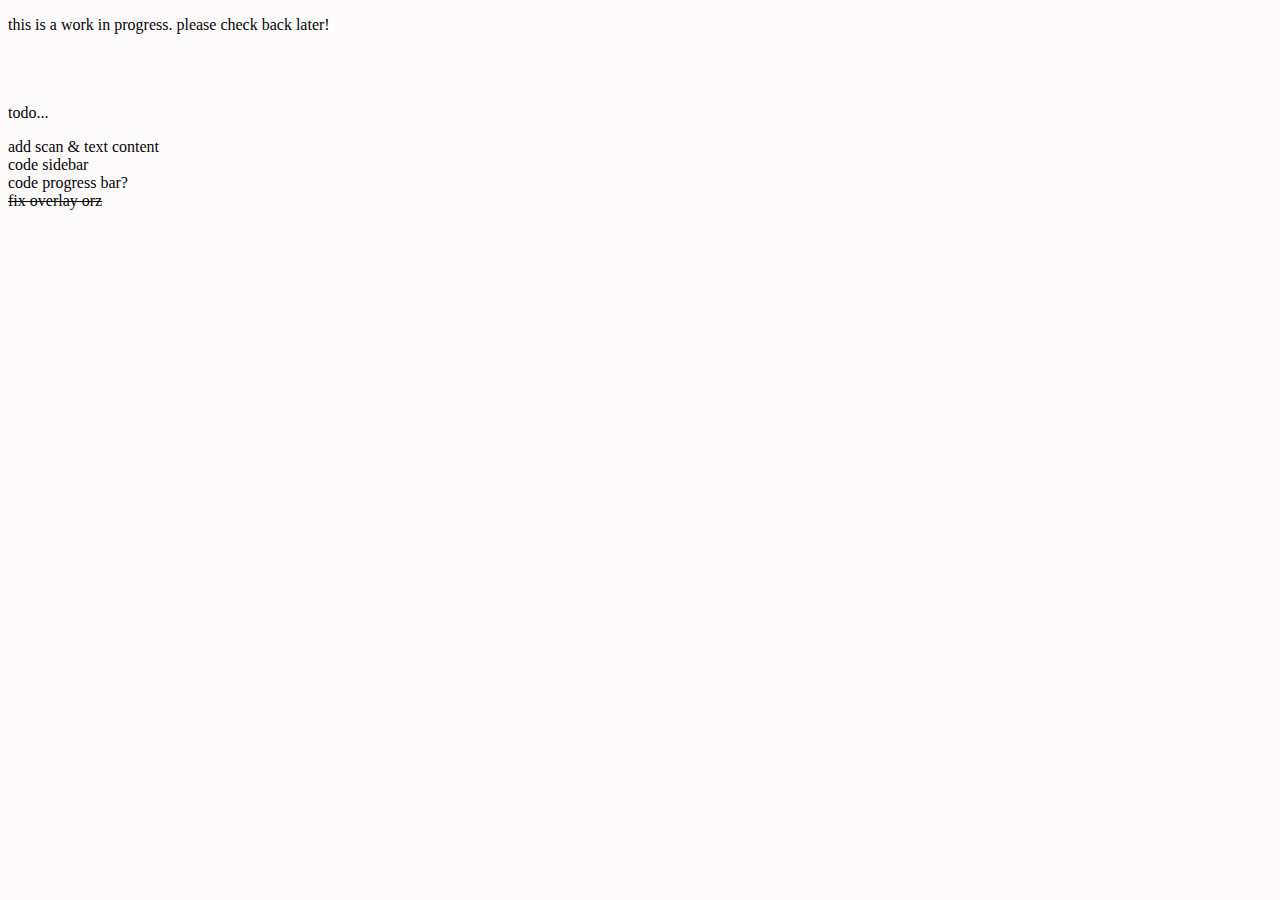
==== blog.html @ 0b53cf92 "aa" ====
<!DOCTYPE html>
<head>
  <link rel="stylesheet" href="./assets/main.css" type="text/css">
</head>
<body>
  <div id="container">
    <p>this is a work in progress. please check back later!<br><br><br><br></p>
    <p>todo...
    <li>add scan & text content</li>
    <li>code sidebar</li>
    <li>code progress bar?</li>
    <li><s>fix overlay orz</s></li> </p>
  </div>
</body>

<script src="https://code.jquery.com/jquery-3.3.1.min.js"></script>
<script type="text/javascript">
  if (localStorage.getItem("love") == null || (localStorage.getItem("love")).toLowerCase() != "yes") {
    let reveal = prompt("Do you believe you could love someone if you spent enough time with them?")
    if (reveal.toLowerCase() == "yes" || reveal.toLowerCase() == "yeah") {
      localStorage.setItem("love", "yes")
      alert("I do, too.");
    } 
    else if (reveal.toLowerCase() == "maybe" || reveal.toLowerCase() == "idk" || reveal.toLowerCase() == "i don't know" || reveal.toLowerCase() == "i dont know") {
    window.location.href = "./blog/idk"; 
    }
    else {
      jQuery(document).ready(function() {  
        var overlay = $('<div></div>');  
        $("body").append(overlay);
        overlay.fadeIn(2000).addClass('no');

        var overlayText = $('<div>')
        .html('<p style="font-size:30px;">We&nbsp;may&nbsp;not&nbsp;be right&nbsp;for&nbsp;each&nbspother<i> at&nbsp;this&nbsp;moment</i>.</p>')
        .addClass('no-text');
        
        overlay.bind("transitionend webkitTransitionEnd oTransitionEnd MSTransitionEnd", function() {     
          $('body').append(overlayText);              
        });              
      });   
    }
  }
  </script>
</html>
---- assets/main.css ----
:root {
    --green: #058530;
    --pink: #FDC4EA;
    --blue: #1639E9;
    --white: #FEFBFD;
    --black: #080206;
}
::selection {
    color: var(--pink);
    text-shadow: 0 0 5px var(--pink);
}
body {
    background-color:var(--white);
    font-family:'Times New Roman', Times, serif;
    text-rendering: optimizeLegibility;
    font-size: 16px;
    color:var(--black);
}
a {
    color: var(--blue);
    opacity: 0.8;
    text-decoration: none;
}
a:hover {
    background-color: var(--blue);
    color: var(--white);
}

footer {
    position: fixed;
    bottom: 0.75em;
    left: 1.25em;
  
    display: -moz-box;
    display: -ms-flexbox;
    display: -webkit-box;
    display: -webkit-flex;
    display: flex;
    flex-flow: row wrap;
      -webkit-flex-direction: row;
      flex-direction: row;
  
    gap: 2em; 
  }

  footer * {
    display: inline-block;
    background: white;
  }  

  .center {
  border: 5px solid;
  position: absolute;
  top: 50%;
  left: 50%;
  transform: translate(-50%, -50%);
  padding: 10px;
}

.no {           
    height: 100%;
    width: 100%;
    position: fixed; 
    z-index: 99998; 
    left: 0;
    top: 0;
    background-color: rgb(157, 231, 128); 
    overflow-x: hidden; 
    transition: 0.5s;  
  }

.no-text {
    margin:0;
    position: absolute;
    top: 50%;
    left: 50%;
    text-align: center;           
    width: 50%;
    transform: translate(-50%, -50%);
    color:var(--black);
    z-index: 99999;

}
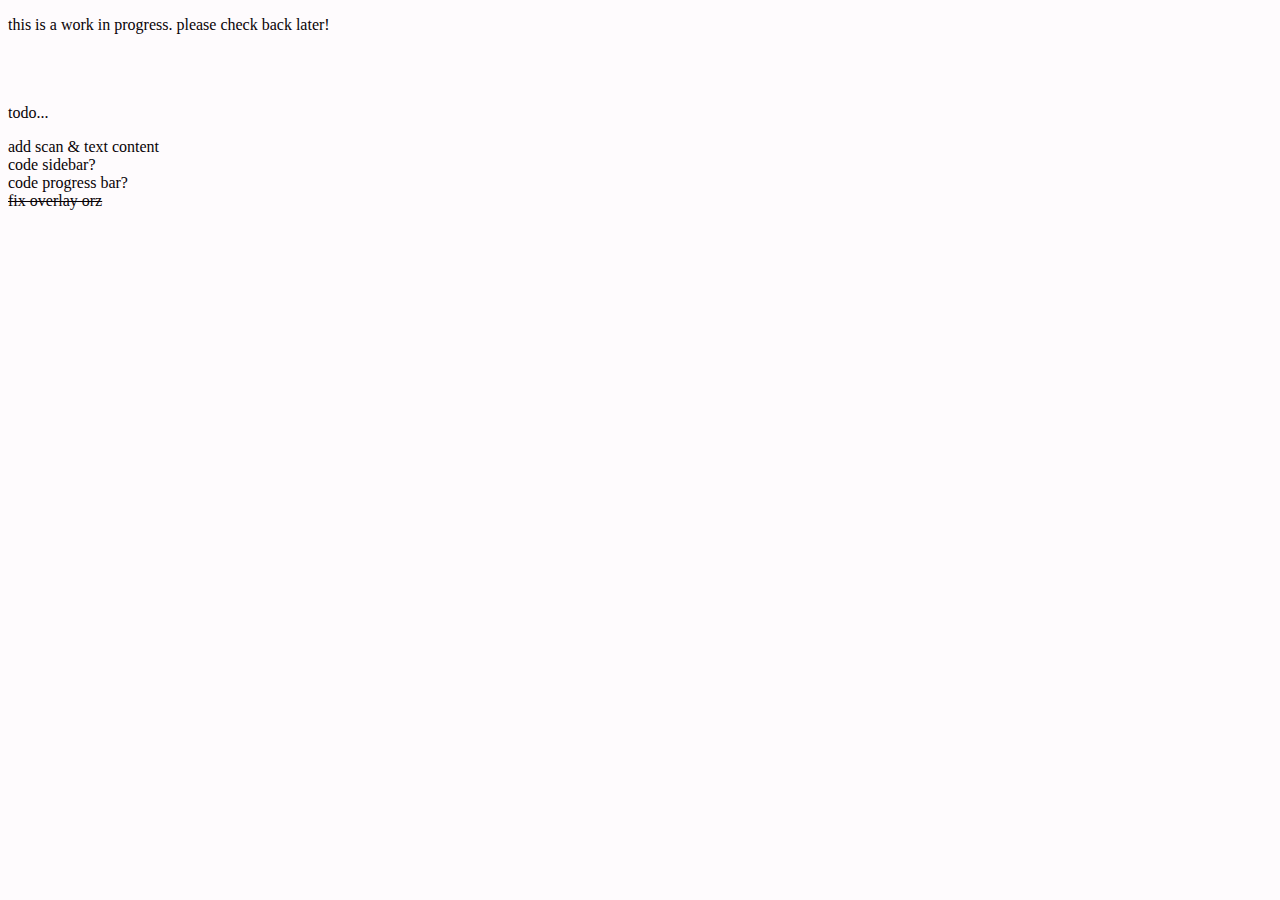
==== commit 61e8adf5: "aa" ====
--- a/blog.html
+++ b/blog.html
@@ -6,8 +6,8 @@
   <div id="container">
     <p>this is a work in progress. please check back later!<br><br><br><br></p>
     <p>todo...
-    <li>add scan & text content</li>
-    <li>code sidebar</li>
+    <li>add scan &amp; text content</li>
+    <li>code sidebar?</li>
     <li>code progress bar?</li>
     <li><s>fix overlay orz</s></li> </p>
   </div>
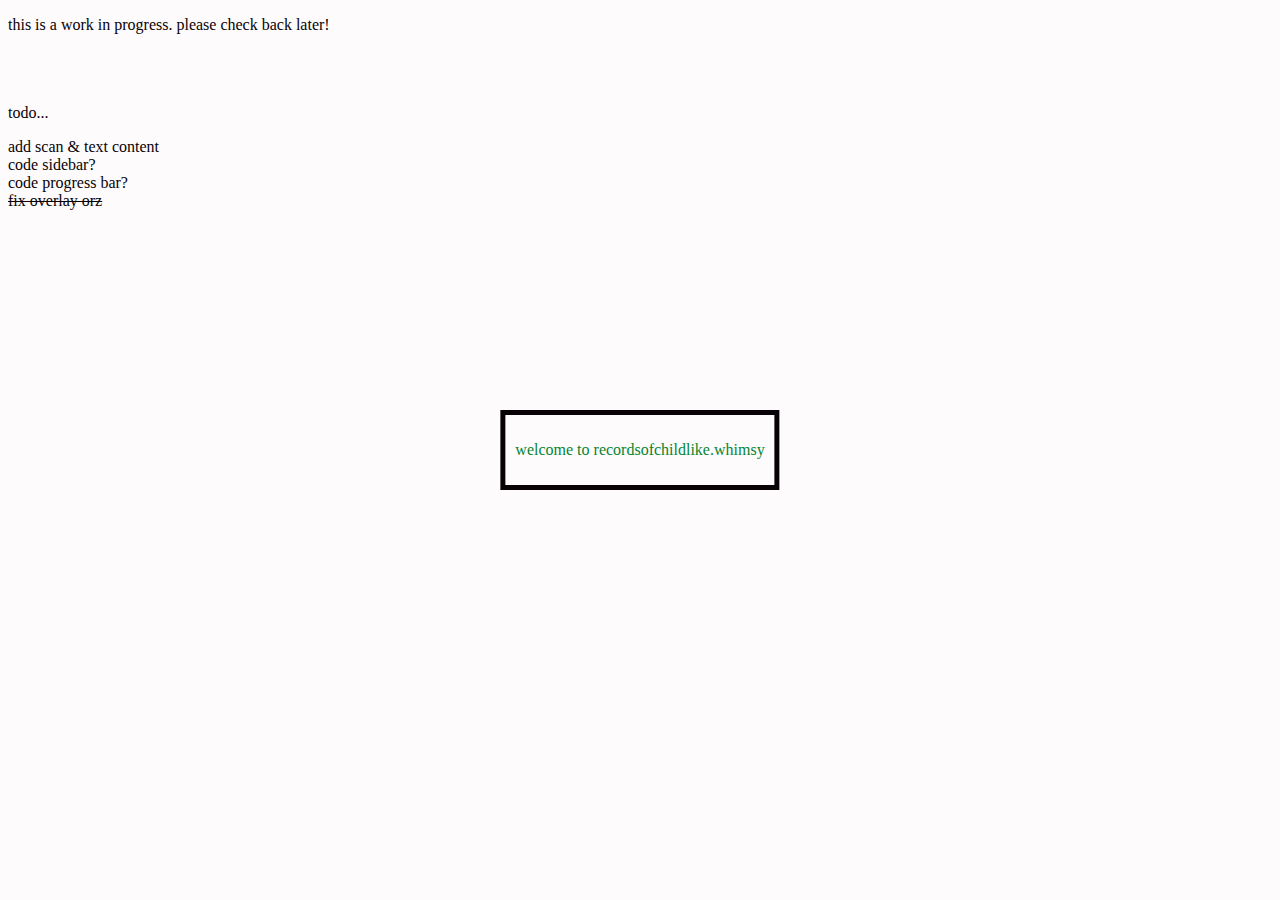
==== commit fa958bba: "Update blog.html" ====
--- a/blog.html
+++ b/blog.html
@@ -1,5 +1,6 @@
 <!DOCTYPE html>
 <head>
+  <title>recordsofchildlike.whimsy</title>
   <link rel="stylesheet" href="./assets/main.css" type="text/css">
 </head>
 <body>
@@ -10,6 +11,9 @@
     <li>code sidebar?</li>
     <li>code progress bar?</li>
     <li><s>fix overlay orz</s></li> </p>
+  </div>
+  <div class="center">
+    <p style="color:#058530" style="size:20px">welcome to recordsofchildlike.whimsy</p>
   </div>
 </body>
 
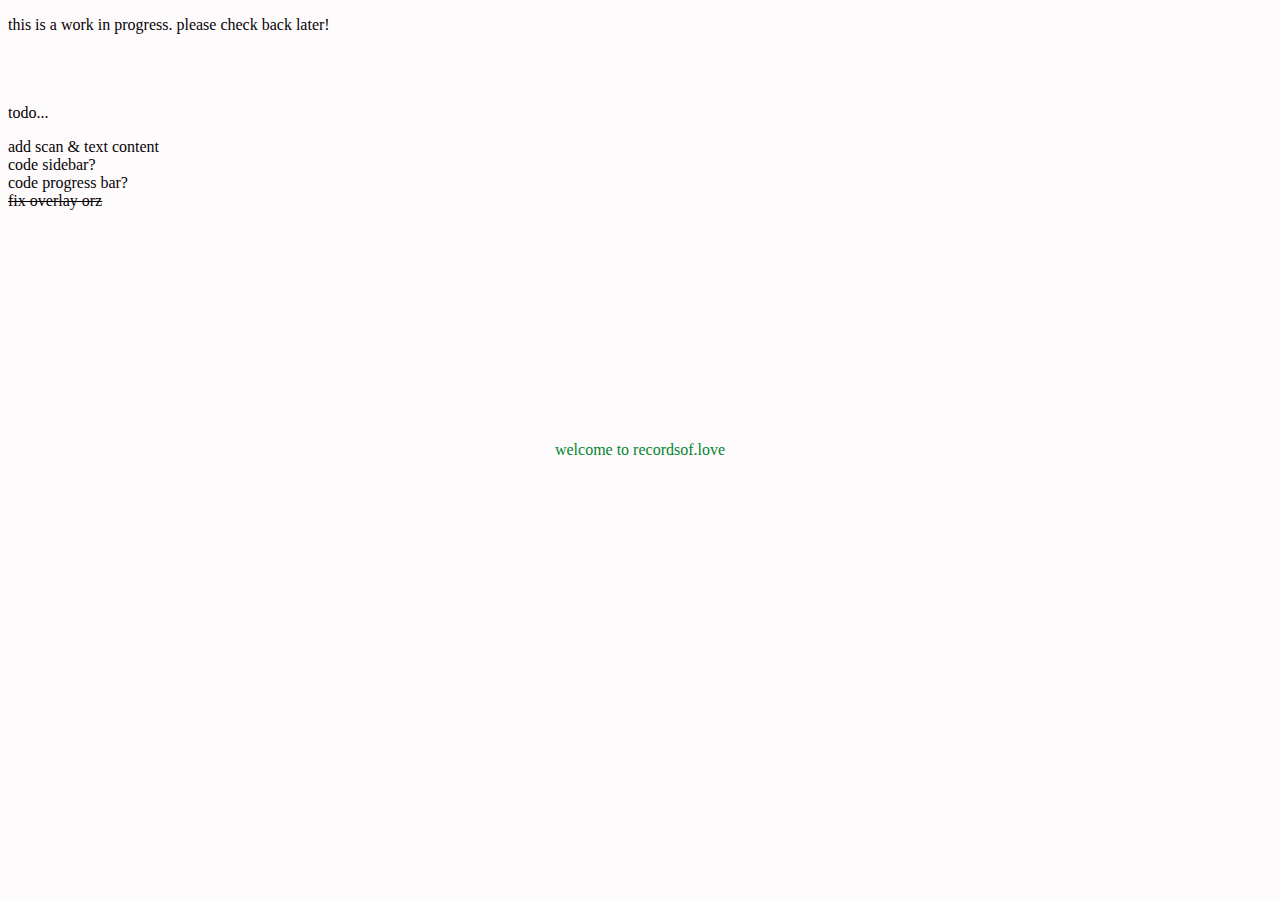
==== commit 6c58441e: "aa" ====
--- a/blog.html
+++ b/blog.html
@@ -1,6 +1,6 @@
 <!DOCTYPE html>
 <head>
-  <title>recordsofchildlike.whimsy</title>
+  <title>recordsof.love</title>
   <link rel="stylesheet" href="./assets/main.css" type="text/css">
 </head>
 <body>
@@ -13,7 +13,7 @@
     <li><s>fix overlay orz</s></li> </p>
   </div>
   <div class="center">
-    <p style="color:#058530" style="size:20px">welcome to recordsofchildlike.whimsy</p>
+    <p style="color:#058530" style="size:20px">welcome to recordsof.love</p>
   </div>
 </body>
 
--- a/assets/main.css
+++ b/assets/main.css
@@ -49,7 +49,6 @@
   }  
 
   .center {
-  border: 5px solid;
   position: absolute;
   top: 50%;
   left: 50%;
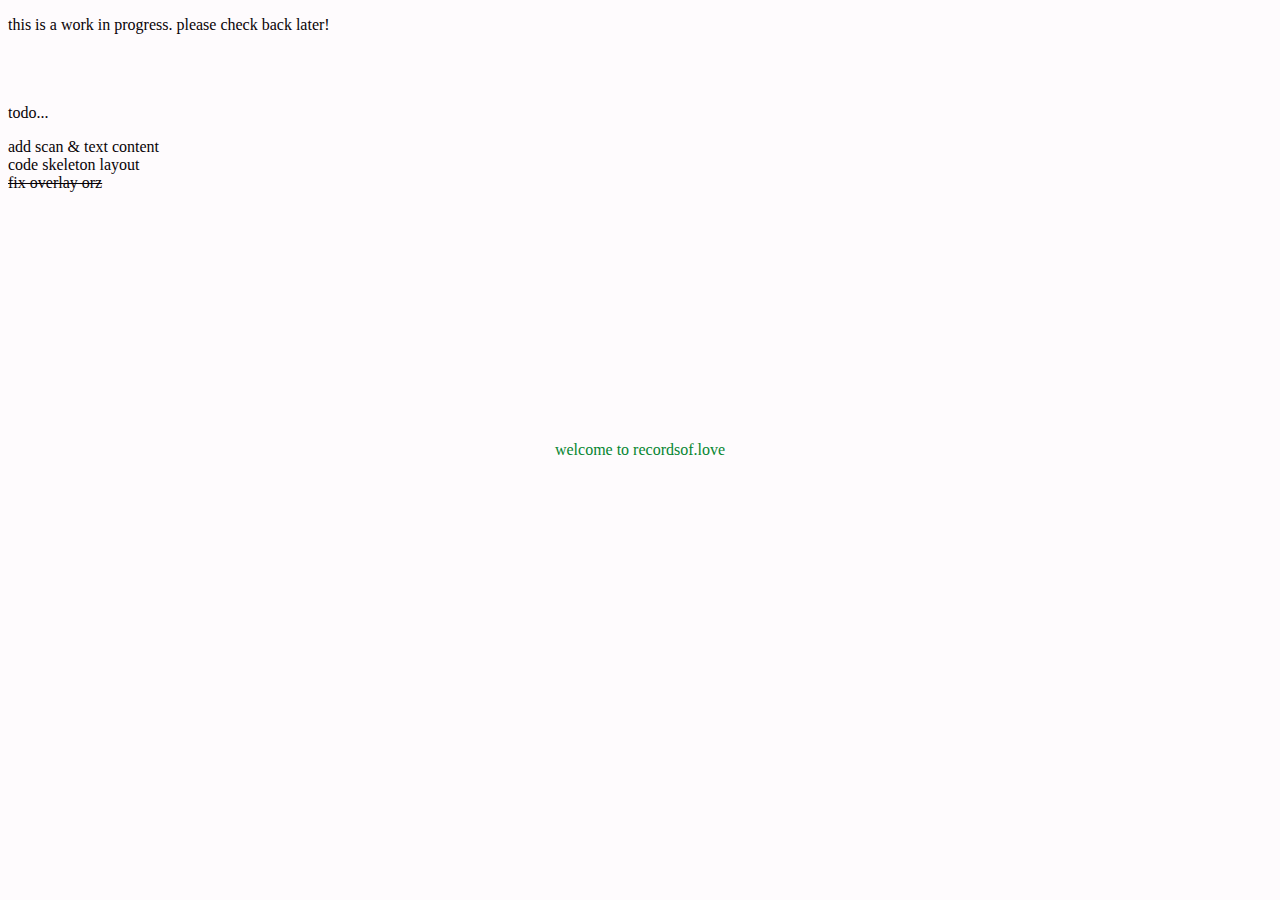
==== commit 2012125c: "aa" ====
--- a/blog.html
+++ b/blog.html
@@ -1,15 +1,19 @@
 <!DOCTYPE html>
 <head>
+  <meta charset = "utf-8">
+  <meta name="viewport" content="width=device-width, initial-scale=1.0">
+  <meta http-equiv="X-UA-Compatible" content="IE=edge">
   <title>recordsof.love</title>
   <link rel="stylesheet" href="./assets/main.css" type="text/css">
+  <meta name="author" content="sarah">
+  <meta name="description" content="more of a messy notebook than a curated blog, actually.">
 </head>
 <body>
   <div id="container">
     <p>this is a work in progress. please check back later!<br><br><br><br></p>
     <p>todo...
     <li>add scan &amp; text content</li>
-    <li>code sidebar?</li>
-    <li>code progress bar?</li>
+    <li>code skeleton layout</li>
     <li><s>fix overlay orz</s></li> </p>
   </div>
   <div class="center">
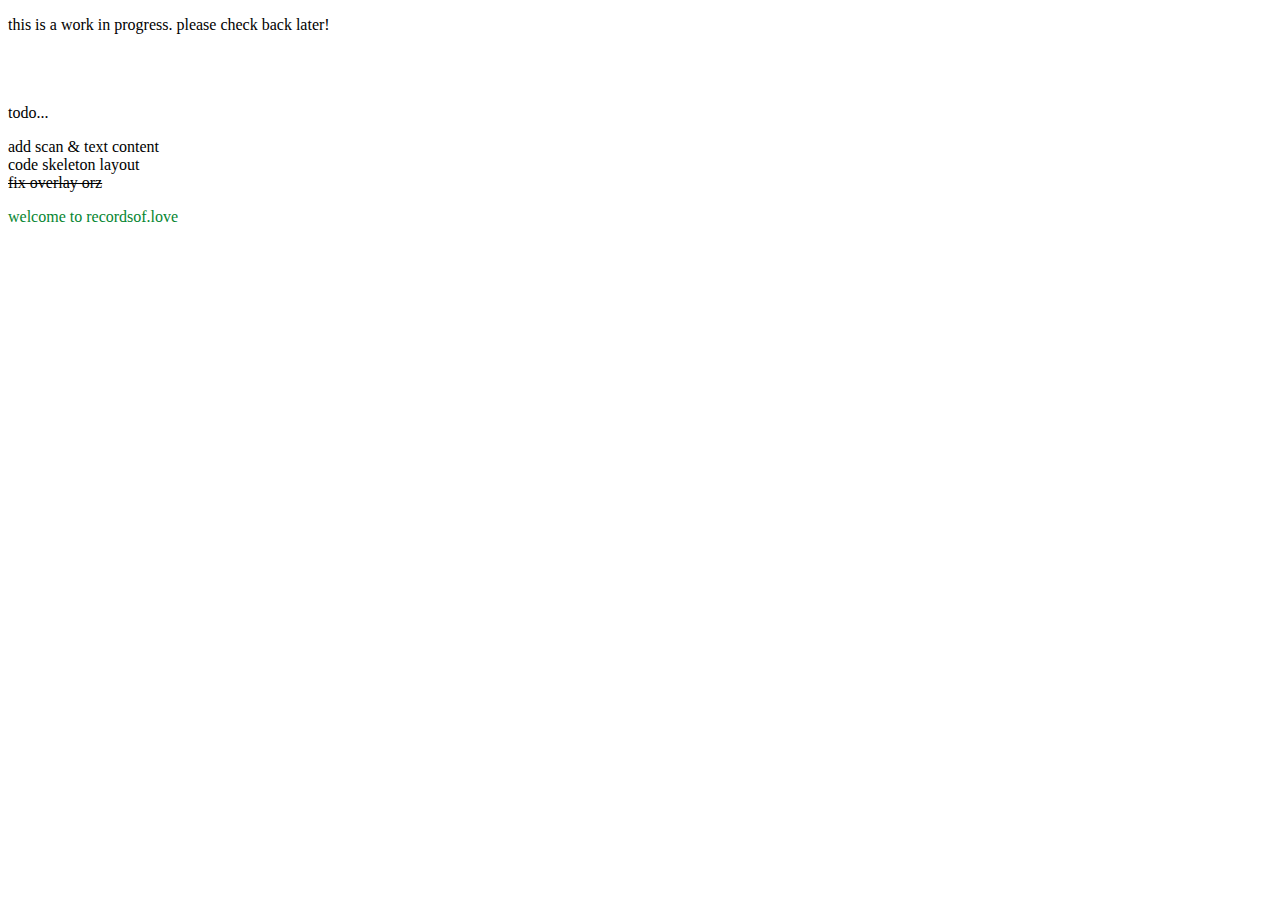
==== commit aec95292: "aa" ====
--- a/blog.html
+++ b/blog.html
@@ -4,12 +4,12 @@
   <meta name="viewport" content="width=device-width, initial-scale=1.0">
   <meta http-equiv="X-UA-Compatible" content="IE=edge">
   <title>recordsof.love</title>
-  <link rel="stylesheet" href="./assets/main.css" type="text/css">
+  <link rel="stylesheet" href="s.css" type="text/css">
   <meta name="author" content="sarah">
   <meta name="description" content="more of a messy notebook than a curated blog, actually.">
 </head>
 <body>
-  <div id="container">
+  <div id="tmp">
     <p>this is a work in progress. please check back later!<br><br><br><br></p>
     <p>todo...
     <li>add scan &amp; text content</li>
